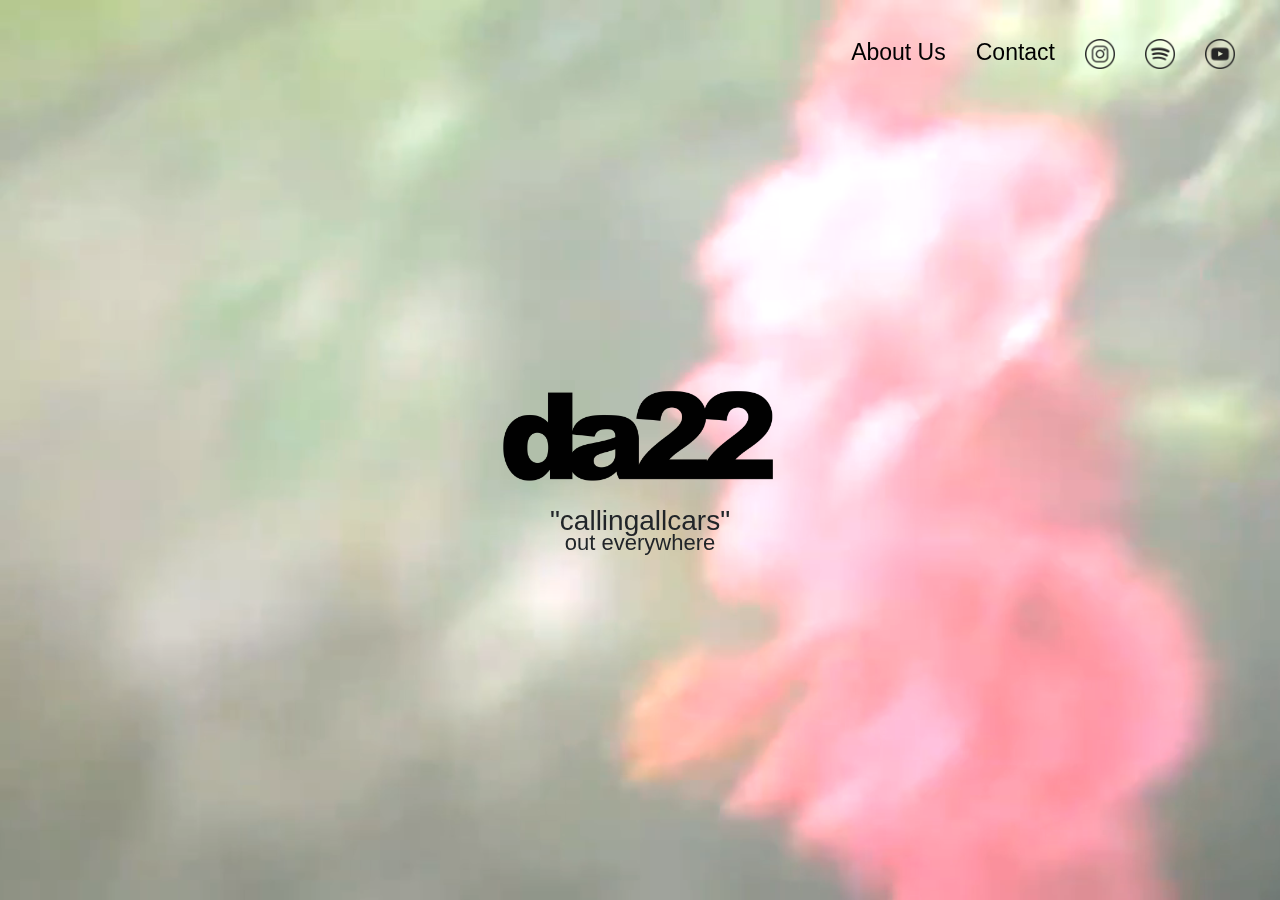
==== index.html @ 497c0bf2 "first commit" ====
<!DOCTYPE html>
<html lang="en">

<head>
    <meta charset="UTF-8">
    <meta name="viewport" content="width=device-width, initial-scale=1.0">
    <link rel="icon" href="./images/da22favi.png" />
    <link rel="stylesheet" href="https://stackpath.bootstrapcdn.com/bootstrap/4.5.2/css/bootstrap.min.css" integrity="sha384-JcKb8q3iqJ61gNV9KGb8thSsNjpSL0n8PARn9HuZOnIxN0hoP+VmmDGMN5t9UJ0Z" crossorigin="anonymous">
    <link rel="stylesheet" href="style.css">
    <title>da22</title>
</head>

<body>
    <div>

        <video autoplay="true" loop="true" muted="true">
            <source src="./images/da22vid.mp4" type="video/mp4">
           


        </video>
        <div class="navbar">
            <nav class="navbar navbar-expand-lg  fixed-top " id="nav1"
                style="background-color: transparent; margin: 0">




                <div class="collapse navbar-collapse " id="navbarSupportedContent"
                    style="background-color: transparent" >
                    <ul class="navbar-nav ml-auto">
                        <li>
                            <button class="nav-link" id="listen"
                                style="background-color: transparent; border-color: transparent" href="#">
                                <a style="color: black" href="about.html">About Us</a></button>
                        </li>
                        <li class="nav-item active">
                            <button class="nav-link" id="shop"
                                style="background-color: transparent; border-color: transparent" href="#">
                                <a style="color: black" href="contact.html">Contact</a></button>
                        </li>
                        <li class="nav-item active">
                            <button class="nav-link" id="shop"
                                style="background-color: transparent; border-color: transparent" href="#">
                                <a href="https://www.instagram.com/deadattwentytwo/"  target="_blank"><img height="30px" src="./images/insta.png"></img>
                                </a></button>
                        </li>
                        <li class="nav-item active">
                            <button class="nav-link" id="shop"
                                style="background-color: transparent; border-color: transparent" href="#">
                                <a href="https://www.spotify.com/" target="_blank"><img height="30px" src="./images/spotify.png"></img>
                                </a></button>
                        </li>
                        <li class="nav-item active">
                            <button class="nav-link" id="shop"
                                style="background-color: transparent; border-color: transparent" href="#">
                                <a href="https://www.youtube.com/"  target="_blank"><img height="30px" src="./images/youtube.png"></img>
                                </a></button>
                        </li>
                    </ul>


                </div>
            </nav>


        </div>
        <div class="overlay">
            <img height="300px" src="./images/logo.png" alt="logo"></img>



        </div>
        <div class="overlay" style="padding-top: 150px">
            <h3>"callingallcars"</h3>

        </div>
        <div class="overlay" style="padding-top:200px">
            <p style="font-size: 22px">out everywhere</p>

        </div>
    </div>

</body>

</html>
---- style.css ----
video {
    position: absolute;
    transform: translate (-50%, -50%);
    min-width: 100%;
    min-height: 100%;
    width: auto;
    height: auto;
  
  }
  
  .overlay {
    position: absolute; 
    top: 0 ;
    bottom: 0;
    left: 0;
    right:0;
    display: flex;
    align-items: center;
    justify-content: center;
    
    
  }
  
  .overlay-logo {
    position: absolute; 
    top: 0 ;
    bottom: 0;
    left: 0;
    right:0;
    display: flex;
    
    justify-content: center;
    
    
  }
  
  
   
  .navbar {
    padding-top: 20px;
    background-color: transparent
    
  }
  #nav1 {  
    background-color: black; /*whichever you want*/
    font-size: 20px;
      
         
  }
  .navbar {
    font-size: 20px;
    padding-right: 30px;
    color:black
    
  }
  
  
  .nav-brand {
    padding-top: 0%;
  }
  
  ul {
    list-style-type: none;
    margin: 0;
    padding: 0;
    overflow: hidden;
    
  }
  
  li {
    display: inline;
    text-align: center;
    padding: 5px;
    text-decoration: none;
    font-size: 23px;
  }
  
  
  
  .about-us {
    display: block
  }
  
  .logo1 {
    align-items: center;
  }
  
  .about {
    max-height: 70vh;
    margin-left: 40%;
    margin-top: 14%;
  
  }
  
  p {
    float: left;
    font-size: 16px;
    font-style: bold;
  
  }
  
  button {
    text-decoration: none;
    color: black
  }
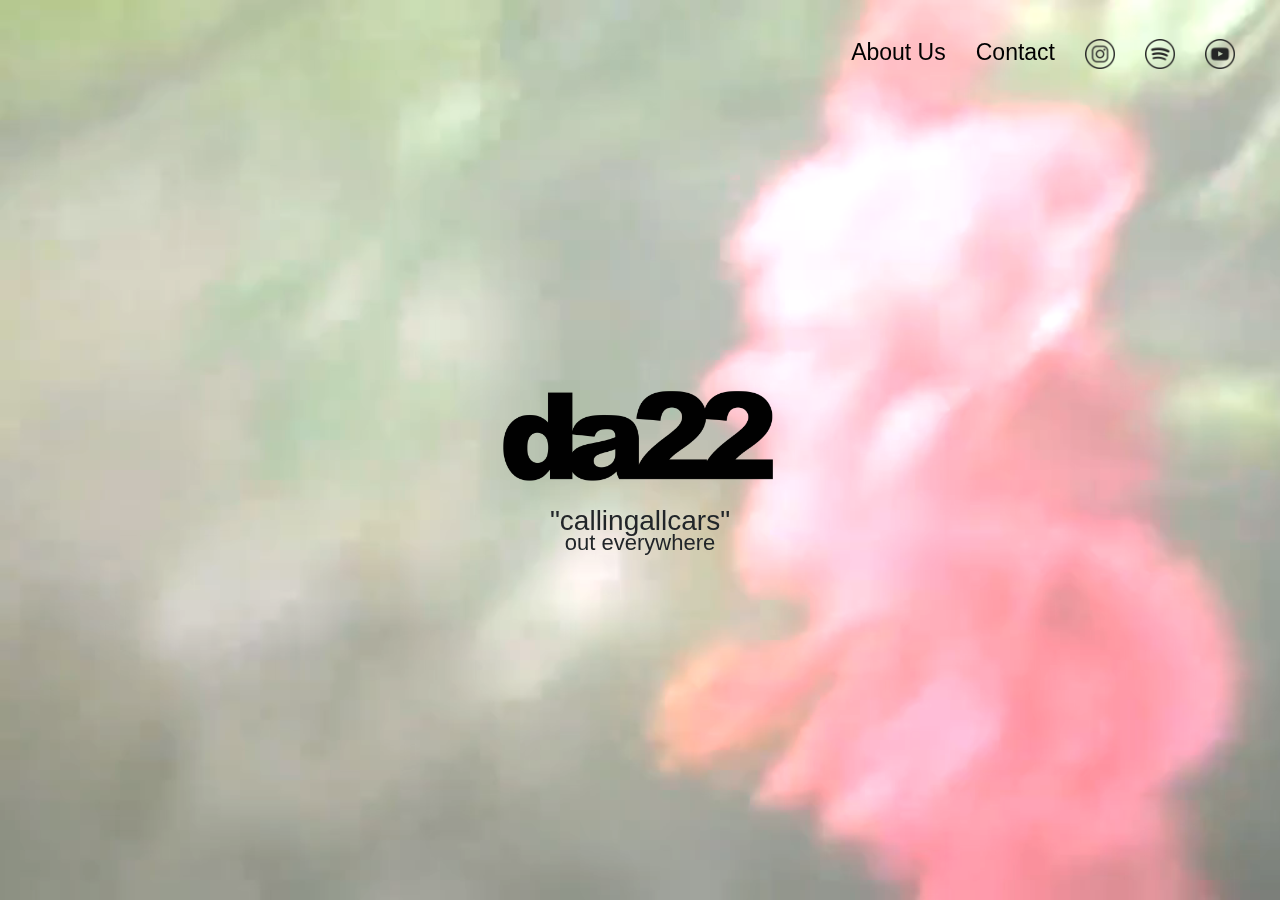
==== commit acb5403f: "fourth" ====
--- a/index.html
+++ b/index.html
@@ -66,7 +66,7 @@
 
         </div>
         <div class="overlay">
-            <img height="300px" src="./images/logo.png" alt="logo"></img>
+            <img height="300px" src="logo.png" alt="logo"></img>
 
 
 
